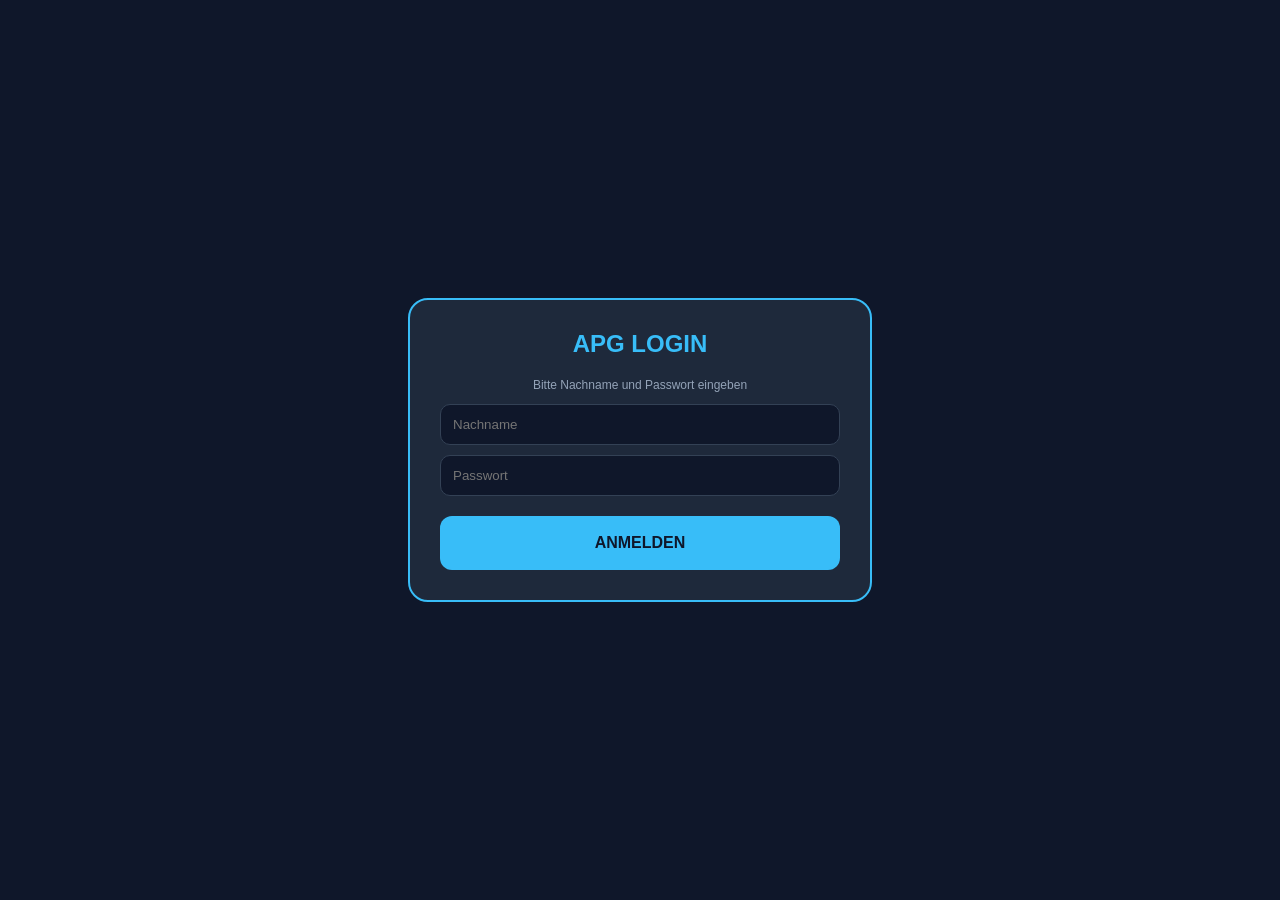
==== index.html @ 034ef23d "Update index.html" ====
<!DOCTYPE html>
<html lang="de">
<head>
    <meta charset="UTF-8">
    <meta name="viewport" content="width=device-width, initial-scale=1.0, maximum-scale=1.0, user-scalable=no">
    <title>APG BOCHUM SECURE PRO</title>
    <style>
        :root { --bg: #0f172a; --card: #1e293b; --primary: #38bdf8; --blue-dark: #1e40af; --text: #f1f5f9; --danger: #ef4444; --success: #22c55e; }
        body { background: var(--bg); color: var(--text); font-family: 'Segoe UI', sans-serif; margin: 0; padding: 10px; }
        #loginScreen, #setPassScreen { position: fixed; top: 0; left: 0; width: 100%; height: 100%; background: var(--bg); z-index: 9999; display: flex; justify-content: center; align-items: center; }
        .login-card { background: var(--card); padding: 30px; border-radius: 20px; border: 2px solid var(--primary); width: 90%; max-width: 400px; text-align: center; }
        .card { width: 100%; max-width: 650px; background: var(--card); padding: 20px; border-radius: 20px; margin: auto; border: 1px solid rgba(56, 189, 248, 0.3); display: none; }
        .header { text-align: center; border-bottom: 3px solid var(--primary); margin-bottom: 20px; padding-bottom: 10px; }
        .schicht-group { display: grid; grid-template-columns: repeat(3, 1fr); gap: 10px; margin-bottom: 20px; }
        .schicht-btn { padding: 12px; background: #0f172a; border: 1px solid #334155; border-radius: 10px; color: white; cursor: pointer; font-weight: bold; }
        .schicht-btn.active { background: var(--primary); color: #0f172a; }
        label { display: block; margin: 15px 0 5px; color: var(--primary); font-weight: bold; font-size: 13px; text-transform: uppercase; }
        select, input { width: 100%; padding: 12px; border-radius: 10px; border: 1px solid #334155; background: #0f172a; color: white; box-sizing: border-box; }
        #workerOverlay { display: none; position: fixed; top: 0; left: 0; width: 100%; height: 100%; background: rgba(0,0,0,0.8); z-index: 1000; justify-content: center; align-items: center; }
        .overlay-content { background: var(--card); width: 90%; max-width: 400px; max-height: 80vh; overflow-y: auto; border-radius: 20px; padding: 20px; border: 1px solid var(--primary); }
        .worker-opt { padding: 12px; border-bottom: 1px solid #334155; cursor: pointer; }
        .selected-worker { display: flex; justify-content: space-between; padding: 10px; background: rgba(56,189,248,0.1); border-radius: 10px; margin-top: 5px; border: 1px solid var(--primary); }
        .section-card { background: rgba(255,255,255,0.03); padding: 15px; border-radius: 15px; margin-top: 15px; border: 1px solid rgba(56, 189, 248, 0.1); position: relative; }
        .ft-grid { display: grid; grid-template-columns: repeat(3, 1fr); gap: 8px; margin-top: 10px; }
        .ft-btn { padding: 10px; background: #0f172a; border: 1px solid #334155; border-radius: 8px; color: #94a3b8; cursor: pointer; }
        .ft-btn.active { background: var(--blue-dark); color: white; border-color: var(--primary); }
        .main-btn { width: 100%; padding: 18px; background: var(--primary); color: #0f172a; border: none; border-radius: 12px; font-weight: bold; font-size: 16px; margin-top: 20px; cursor: pointer; }
        .main-btn:disabled { background: #475569; cursor: not-allowed; }
        .add-btn { width: 100%; padding: 10px; margin-top: 10px; background: transparent; border: 2px dashed var(--primary); color: var(--primary); border-radius: 10px; cursor: pointer; }
        .sub-btn { background: var(--blue-dark); color: white; padding: 8px; border-radius: 8px; border: none; cursor: pointer; font-size: 11px; flex: 1; font-weight: bold; }
        .status-badge { display: inline-block; padding: 5px 10px; border-radius: 15px; font-size: 11px; font-weight: bold; margin-top: 8px; }
        .status-ok { background: var(--success); color: black; }
        .status-error { background: var(--danger); color: white; }
        
        .code-row { display: flex; flex-direction: column; gap: 8px; margin-top: 12px; padding: 12px; background: rgba(0,0,0,0.2); border-radius: 10px; border: 1px solid #334155; }
        .code-row-inputs { display: flex; gap: 8px; align-items: center; width: 100%; }
        .sonstige-input { width: 100%; margin-top: 4px; display: none; border-color: var(--primary); background: #0f172a; }
        .grid-2 { display: grid; grid-template-columns: 1fr 1fr; gap: 15px; }
    </style>
</head>
<body>

<div id="loginScreen">
    <div class="login-card">
        <h2 style="color:var(--primary); margin-top:0;">APG LOGIN</h2>
        <p style="font-size:12px; color:#94a3b8;">Bitte Nachname und Passwort eingeben</p>
        <input type="text" id="userInp" placeholder="Nachname">
        <input type="password" id="passInp" placeholder="Passwort" style="margin-top:10px;">
        <button class="main-btn" id="loginBtn" onclick="checkLogin()">ANMELDEN</button>
        <p id="loginError" style="color:red; font-size:12px; margin-top:10px; display:none;">⚠️ Zugangsdaten falsch!</p>
    </div>
</div>

<div id="setPassScreen" style="display:none;">
    <div class="login-card">
        <h3 style="color:var(--primary);">ERSTES LOGIN</h3>
        <p style="font-size:12px;">Bitte ein neues, privates Passwort festlegen:</p>
        <input type="password" id="newPass1" placeholder="Neues Passwort">
        <input type="password" id="newPass2" placeholder="Wiederholen" style="margin-top:10px;">
        <button class="main-btn" id="savePassBtn" onclick="saveNewPassword()">PASSWORT AKTIVIEREN</button>
    </div>
</div>

<div class="card" id="mainApp">
    <div class="header">
        <h1>Adler Pelzer Group</h1>
        <p id="currentUserDisplay" style="color:var(--success); font-size:12px; font-weight:bold;"></p>
    </div>

    <div class="grid-2">
        <div>
            <label>Schicht wählen</label>
            <div class="schicht-group">
                <button class="schicht-btn" id="btnA" onclick="setSchicht('A')">A</button>
                <button class="schicht-btn" id="btnB" onclick="setSchicht('B')">B</button>
                <button class="schicht-btn" id="btnC" onclick="setSchicht('C')">C</button>
            </div>
        </div>
        <div>
            <label>Schichtart</label>
            <div class="schicht-group">
                <button class="schicht-btn type-btn" id="sFrueh" onclick="setSchichtType('Frühschicht')">Früh</button>
                <button class="schicht-btn type-btn" id="sSpaet" onclick="setSchichtType('Spätschicht')">Spät</button>
                <button class="schicht-btn type-btn" id="sNacht" onclick="setSchichtType('Nachtschicht')">Nacht</button>
            </div>
        </div>
    </div>

    <div id="workerDisplayContainer"></div>
    <button class="add-btn" onclick="openWorkerOverlay()">+ Mitarbeiter hinzufügen</button>
    
    <div class="grid-2" style="margin-top:20px;">
        <div>
            <label>Datum auswählen</label>
            <input type="date" id="datum">
        </div>
        <div><label>Anlage</label>
            <select id="anlage" onchange="onAnlageChange(this.value)">
                <option value="">Wählen...</option>
                <optgroup label="PUR"><option value="PUR1">PUR 1</option><option value="PUR2">PUR 2</option><option value="PUR3">PUR 3</option><option value="PUR4">PUR 4</option><option value="PUR5">PUR 5</option><option value="PUR6">PUR 6</option><option value="PUR7">PUR 7</option><option value="PUR8">PUR 8</option><option value="PUR9">PUR 9</option></optgroup>
                <optgroup label="Spritzguss"><option value="IM1">IM 1</option><option value="IM2">IM 2</option><option value="IM3">IM 3</option><option value="IM4">IM 4</option><option value="IM5">IM 5</option><option value="CIM1">CIM 1</option></optgroup>
                <option value="COM">Compound</option>
            </select>
        </div>
    </div>
    <div id="ftBox" style="display:none;"><label>Formträger (FT)</label><div class="ft-grid"><button class="ft-btn" onclick="this.classList.toggle('active')">FT1</button><button class="ft-btn" onclick="this.classList.toggle('active')">FT2</button><button class="ft-btn" onclick="this.classList.toggle('active')">FT3</button><button class="ft-btn" onclick="this.classList.toggle('active')">FT4</button><button class="ft-btn" onclick="this.classList.toggle('active')">FT5</button><button class="ft-btn" onclick="this.classList.toggle('active')">FT6</button></div></div>
    <div id="comTimeBox" style="display:none; margin-top:15px; text-align:center; background:rgba(56,189,248,0.1); padding:10px; border-radius:10px;"><span style="font-weight:bold; color:var(--primary);">Compound: <span id="comTotal">0</span> / 480 Min</span></div>
    <div id="artikelContainer"></div>
    <button class="add-btn" onclick="addArtikel()">+ Artikel hinzufügen</button>
    <button id="mainSendBtn" class="main-btn" onclick="processReport()">🚀 SPEICHERN & SENDEN</button>
</div>

<div id="workerOverlay">
    <div class="overlay-content">
        <h3 style="color:var(--primary);">Mitarbeiter wählen</h3>
        <div id="workerList"></div>
        <div style="margin-top:15px; border-top:1px solid #444; padding-top:10px;">
            <input type="text" id="manualWorker" placeholder="Name manuell...">
            <button class="add-btn" onclick="addManualWorker()">Hinzufügen</button>
        </div>
        <button class="main-btn" onclick="document.getElementById('workerOverlay').style.display='none'">Schließen</button>
    </div>
</div>

<script>
const scriptURL = "https://script.google.com/macros/s/AKfycbzgZA8FY0Y3EZLRcYbltwTMBLcfywACXXdvccDRt86DSTru6-wbEnT3yZYjfM8FmVSStw/exec";
const WHATSAPP_NR = "+4917623638794";

let currentSchicht = "B";
let currentSchichtType = "Frühschicht";
let selectedStaff = [];
let loggedInUser = "";

const initialDB = {"Keskin":"517","Aldirmaz":"577","Anderwald":"509","Bayrakli":"1377","Kilic":"1384","Maafi":"1273","Besche":"1472","Eickhoff":"1406","Toth":"1699","Gibba":"1367","Helf":"1483","Isbir":"1715","Jeyakumar":"1698","Kalisch":"1451","Kowarsch":"484","Nowak":"1390","Pähler":"1332","Patarcsity":"1700","Pulendran":"1498","Sahin":"1721","Savas":"1360","Schiavitelli Sec.":"1669","Uluyüz":"1450","Uzun":"1433","Kunert":"502","Karali":"533","Mikuczynski":"1212","Türkmen":"1213","Amrouch":"1268","Stania":"1368","Kantaroglu":"1382","Krancioch":"1405","Held":"1421","Berisha":"1534","Neji":"1536","Mulugeta":"1633","Udezue":"1686","Jansen":"1692","Aksoy":"1704","Yildirim":"1710","Brand":"1722","Louze":"1724","Blanquez":"1725","Diallo":"1726","Sener":"1731","Beher":"510","Rafo":"1277","Gertz":"1357","Schönborn":"1361","Fortes":"1381","Sakaguchi M.":"1391","Mercan":"1437","Krämer Ch.":"1449","Juretzka":"1473","Kumbara":"1474","Skupio":"1475","Skrago":"1484","Bah":"1684","Kaya":"1712","Jdea":"1701","Toure":"1713","Schneider":"1714","Tchaleu":"1723","Klomrit":"1070","Garcia":"339"};
const workerData = {
    "A": ["Kunert M.", "Karali O.", "Mikuczynski K.", "Türkmen E.", "Amrouch M.", "Stania D.", "Kantaroglu A.", "Krancioch A.", "Held D.", "Berisha I.", "Neji M.", "Mulugeta G.", "Udezue P.", "Jansen M.", "Aksoy O.", "Yildirim S.", "Brand N.", "Louze A.", "Blanquez Romero V.", "Diallo M.D.", "Sener E."],
    "B": ["Keskin Mur.", "Aldirmaz P.", "Anderwald R.", "Bayrakli F.", "Kilic D.", "Maafi T.", "Besche T.", "Eickhoff P.", "Toth Renata", "Gibba n.", "Helf A.", "Isbir J.", "Jeyakumar S.", "Kalisch T.", "Kowarsch R.", "Nowak M.", "Pähler D.", "Patarcsity V.", "Pulendran K.", "Sahin E.", "Savas S.", "Schiavitelli Sec.", "Uluyüz B.", "Uzun S."],
    "C": ["Beher T.", "Keskin Mustafa", "Kantaroglu Ö.", "Savas R.", "Rafo S.", "Gertz Kevin", "Gertz S.", "Schönborn Ch.", "Fortes Ch.", "Sakaguchi M.", "Mercan M.", "Krämer Ch.", "Juretzka T.", "Kumbara E.", "Skupio D.", "Skrago T.", "Bah A.", "Kaya A.", "Jdea A.", "Toure A.", "Schneider D.", "Tchaleu Bertrand"]
};
const codeData = {
    PUR: { 
        aus: ["6-2-01 Temperatur zu niedrig", "6-2-02 Schaum haftet nicht am Bauteil", "6-2-03 Einlegefehler", "6-2-04 Schussabbruch", "6-2-05 CIM nicht voll ausgeschäumt", "6-2-06 Lippe gerissen", "6-2-07 CIM gerissen", "7-2-01 Nacharbeit am Bauteil (Entgraten, Nachkleben etc.)", "Sonstige"],
        stoer: ["3-01 WZ-Wechsel", "3-02 Mat-Umst.", "4-2-01 Ungepl. Inst. WZ", "4-2-02 Ungepl. Inst. Masch", "4-2-03 Poly/Iso Überdruck", "4-2-04 Mischkopf nio", "4-2-05 Fehler Lichtschr.", "4-2-06 Trennmittelpist.", "4-2-07 Formträger Prob.", "4-2-08 Reinigung WZ", "4-2-09 Not Aus", "5-2-01 Logistik Mangel", "5-2-02 Keine Teile IM/CIM", "5-2-04 Wartezeit Einrichter", "5-2-10 Poly/Iso leer", "Sonstige"]
    },
    Spritz: { 
        aus: ["6-1-01 Anfahrschrott", "6-1-02 Mat-Umst.", "6-1-03 CIM n.voll", "6-1-04 CIM gerissen", "6-1-05 Überspritzung", "6-1-06 Einfallstellen", "6-1-07 Brandstellen", "6-1-08 Silberstreifen", "Sonstige"],
        stoer: ["3-01 WZ-Wechsel", "3-02 Mat-Umst.", "4-1-01 Ungepl. Inst. WZ", "4-1-02 Ungepl. Inst. Masch", "4-1-03 Mat-Förderung Prob.", "4-1-04 Probleme Dosier.", "4-1-05 Probleme Schließeinh.", "4-1-06 Teileentnahme Prob.", "4-1-07 Probleme WZ-Heizung", "4-1-08 Probleme Beflamm.", "5-1-01 Mat-Mangel", "5-1-03 Wartezeit Einrichter", "Sonstige"]
    },
    COM: { 
        aus: ["6-3-01 Anfahrschrott", "6-3-02 Mat-Fehler", "Sonstige"],
        stoer: ["3-01 WZ-Wechsel", "3-02 Mat-Umst.", "4-3-01 Messer schleifen", "4-3-02 Ungepl. Inst. Masch", "4-3-04 Silowechsel", "5-3-01 Mat-Mangel", "5-3-05 Feueralarm", "Sonstige"]
    }
};

window.addEventListener('DOMContentLoaded', () => { 
    const today = new Date();
    const year = today.getFullYear();
    const month = String(today.getMonth() + 1).padStart(2, '0');
    const day = String(today.getDate()).padStart(2, '0');
    document.getElementById('datum').value = `${year}-${month}-${day}`;
});

async function checkLogin() {
    const btn = document.getElementById('loginBtn'); const u = document.getElementById('userInp').value.trim(); const p = document.getElementById('passInp').value.trim();
    if(!initialDB[u]) { document.getElementById('loginError').innerText = "⚠️ Benutzer nicht gefunden!"; document.getElementById('loginError').style.display = 'block'; return; }
    btn.innerText = "Check... ⏳"; document.getElementById('loginError').style.display = 'none';
    try {
        const response = await fetch(scriptURL); const cloudDB = await response.json();
        if (cloudDB[u]) {
            if (cloudDB[u] === p) { enterApp(u); } 
            else { document.getElementById('loginError').innerText = "⚠️ Falsches Passwort!"; document.getElementById('loginError').style.display = 'block'; }
        } else {
            if (initialDB[u] === p) { loggedInUser = u; document.getElementById('loginScreen').style.display='none'; document.getElementById('setPassScreen').style.display='flex'; } 
            else { document.getElementById('loginError').innerText = "⚠️ Falsche Personalnummer!"; document.getElementById('loginError').style.display = 'block'; }
        }
    } catch(e) { if (initialDB[u] === p) enterApp(u); }
    btn.innerText = "ANMELDEN";
}

async function saveNewPassword() {
    const btn = document.getElementById('savePassBtn'); const p1 = document.getElementById('newPass1').value; const p2 = document.getElementById('newPass2').value;
    if (p1.length > 3 && p1 === p2) {
        btn.innerText = "Aktivieren... ⏳";
        try {
            await fetch(scriptURL, { method: "POST", mode: "no-cors", body: JSON.stringify({ action: "setPassword", username: loggedInUser, password: p1 }) });
            enterApp(loggedInUser);
        } catch(e) { alert("Fehler beim Speichern."); }
    } else { alert("Passwörter müssen übereinstimmen ve min. 4 Zeichen!"); }
    btn.innerText = "PASSWORT AKTIVIEREN";
}

function enterApp(u) { loggedInUser = u; document.getElementById('loginScreen').style.display='none'; document.getElementById('setPassScreen').style.display='none'; document.getElementById('mainApp').style.display='block'; document.getElementById('currentUserDisplay').innerText = "Angemeldet: " + u; setSchicht('B'); setSchichtType('Frühschicht'); }
function setSchicht(s) { currentSchicht = s; document.querySelectorAll('.schicht-group .schicht-btn').forEach(b => { if(!b.classList.contains('type-btn')) b.classList.remove('active'); }); const target = Array.from(document.querySelectorAll('.schicht-group .schicht-btn')).find(b => b.innerText === s && !b.classList.contains('type-btn')); if(target) target.classList.add('active'); selectedStaff=[]; renderStaff(); }
function setSchichtType(type) { currentSchichtType = type; document.querySelectorAll('.type-btn').forEach(b => b.classList.remove('active')); if(type=='Frühschicht') document.getElementById('sFrueh').classList.add('active'); if(type=='Spätschicht') document.getElementById('sSpaet').classList.add('active'); if(type=='Nachtschicht') document.getElementById('sNacht').classList.add('active'); }
function openWorkerOverlay() { document.getElementById('workerList').innerHTML = workerData[currentSchicht].map(w => `<div class="worker-opt" onclick="addStaff('${w}')">${w}</div>`).join(""); document.getElementById('workerOverlay').style.display='flex'; }
function addStaff(n) { if(!selectedStaff.includes(n)) selectedStaff.push(n); document.getElementById('workerOverlay').style.display='none'; renderStaff(); }
function addManualWorker() { const v = document.getElementById('manualWorker').value; if(v) { selectedStaff.push("✍️ " + v); document.getElementById('manualWorker').value=""; document.getElementById('workerOverlay').style.display='none'; renderStaff(); } }
function renderStaff() { document.getElementById('workerDisplayContainer').innerHTML = selectedStaff.map(s => `<div class="selected-worker"><span>${s}</span><span onclick="removeStaff('${s}')" style="color:red; cursor:pointer;">✕</span></div>`).join(""); liveCheck(); }
function removeStaff(n) { selectedStaff = selectedStaff.filter(x => x !== n); renderStaff(); }
function onAnlageChange(v) { document.getElementById('ftBox').style.display = v.startsWith("PUR") ? "block" : "none"; document.getElementById('comTimeBox').style.display = v === "COM" ? "block" : "none"; document.getElementById('artikelContainer').innerHTML = ""; liveCheck(); }

function addArtikel() {
    const id = Date.now(); const div = document.createElement('div'); div.className = "section-card artikel-row"; div.id = `art_${id}`;
    div.innerHTML = `<button onclick="this.parentElement.remove(); liveCheck();" style="position:absolute; right:10px; top:10px; background:red; color:white; border:none; border-radius:5px;">✕</button>
        <label>Artikel</label><input type="text" class="art-name" placeholder="Name eingeben...">
        ${document.getElementById('anlage').value==='COM' ? '<label>Dauer (Min)</label><input type="number" class="art-duration" placeholder="Minuten..." oninput="liveCheck()">' : ''}
        <div class="grid-2" style="margin-top:10px;"><div><label>Gut</label><input type="number" class="art-gut" placeholder="Anzahl..."></div><div><label>Aus Gesamt</label><input type="number" class="art-aus-total" placeholder="Anzahl..." oninput="liveCheck()"></div></div>
        <div class="status-badge" id="badge_${id}"></div><div id="rows_${id}"></div>
        <div style="display:flex; gap:10px; margin-top:10px;"><button class="sub-btn" onclick="addRow('${id}','aus')">+ Ausschuss</button><button class="sub-btn" onclick="addRow('${id}','stoer')">+ Störung</button></div>`;
    document.getElementById('artikelContainer').appendChild(div);
}

function addRow(artId, type) {
    const anl = document.getElementById('anlage').value; const cat = anl==='COM'?'COM':(anl.startsWith("PUR")?'PUR':'Spritz');
    const div = document.createElement('div'); div.className="code-row";
    div.innerHTML = `<div class="code-row-inputs"><select class="${type}-c" style="flex:3;" onchange="this.parentElement.nextElementSibling.style.display=(this.value==='Sonstige'?'block':'none')">
        ${codeData[cat][type].map(c => `<option value="${c}">${c}</option>`).join("")}</select><input type="number" class="${type}-v" style="flex:1; min-width:80px;" placeholder="Menge/Min" oninput="liveCheck()">
        <button onclick="this.parentElement.parentElement.remove(); liveCheck();" style="color:red; background:none; border:none; font-weight:bold; font-size:16px; padding:0 5px;">✕</button></div><input type="text" class="sonstige-input" placeholder="Grund manuell...">`;
    document.getElementById(`rows_${artId}`).appendChild(div);
}

function liveCheck() {
    let v = true; let cT = 0;
    document.querySelectorAll('.artikel-row').forEach(row => {
        const id = row.id.split('_')[1]; const t = parseInt(row.querySelector('.art-aus-total').value) || 0;
        let s = 0; row.querySelectorAll('.aus-v').forEach(i => s += parseInt(i.value) || 0);
        const b = document.getElementById(`badge_${id}`);
        if(t > 0 && t !== s) { b.className="status-badge status-error"; b.innerText=\"⚠️ Differenz: \" + s + \"/\" + t; v=false; }
        else if(t > 0) { b.className="status-badge status-ok"; b.innerText=\"✅ OK: \" + s + \"/\" + t; } else { b.innerText=""; }
        if(document.getElementById('anlage').value==='COM') cT += parseInt(row.querySelector('.art-duration')?.value) || 0;
    });
    if(document.getElementById('anlage').value==='COM') { document.getElementById('comTotal').innerText = cT; if(cT !== 480) v = false; }
    if(selectedStaff.length === 0 || !document.getElementById('anlage').value) v = false;
    document.getElementById('mainSendBtn').disabled = !v;
}

async function processReport() {
    const btn = document.getElementById('mainSendBtn'); btn.innerText = "Sende..."; btn.disabled = true;
    const fts = Array.from(document.querySelectorAll('.ft-btn.active')).map(x => x.innerText).join(", ");
    
    const rawDate = document.getElementById('datum').value;
    let formattedReportDate = "";
    if(rawDate) {
        const parts = rawDate.split("-");
        if(parts.length === 3) formattedReportDate = `${parts[2]}.${parts[1]}.${parts[0]}`;
    }

    let articlesArray = [];
    let whatsappDetails = ""; 

    document.querySelectorAll('.artikel-row').forEach(row => {
        let artName = row.querySelector('.art-name').value || "NA";
        let artGut = row.querySelector('.art-gut').value || 0;
        let artAusTotal = row.querySelector('.art-aus-total').value || 0;
        
        let ausCodes = [];
        let stoerCodes = [];

        row.querySelectorAll('.code-row').forEach(cr => {
            const val = cr.querySelector('input[type="number"]').value;
            if(val > 0) {
                let n = cr.querySelector('select').value;
                if(n === "Sonstige") n = "✍️ " + (cr.querySelector('.sonstige-input').value || "Sonstige");
                
                if (cr.querySelector('select').classList.contains('aus-c')) {
                    ausCodes.push(`${n} (${val} Stk)`);
                } else {
                    stoerCodes.push(`${n} (${val} Min)`);
                }
            }
        });

        articlesArray.push({
            name: artName,
            gut: artGut,
            ausTotal: artAusTotal,
            ausDetails: ausCodes.join(" | ") || "-",
            stoerDetails: stoerCodes.join(" | ") || "-"
        });

        whatsappDetails += `━━━━━━━━━━\n📦 *Artikel:* ${artName}\n✅ Gut: ${artGut}\n⚠️ Aus: ${artAusTotal}\n`;
        ausCodes.forEach(c => whatsappDetails += `⚠️ ${c}\n`);
        stoerCodes.forEach(c => whatsappDetails += `⚙️ ${c}\n`);
    });

    const repText = `📊 *APG REPORT*\n\n👷 *Personal:* ${selectedStaff.join(", ")}\n🏭 *Anlage:* ${document.getElementById('anlage').value}\n📅 *Datum:* ${formattedReportDate}\n⏱ *Gruppe:* ${currentSchicht} Schicht\n🕒 *Schichtart:* ${currentSchichtType}\n${fts ? '🛠 *FT:* '+fts+'\n' : ''}${whatsappDetails}\n👤 *Gesendet von:* ${loggedInUser}\n━━━━━━━━━━`;
    
    const payload = {
        action: "sendReport",
        sender: loggedInUser,
        staff: selectedStaff.join(", "),
        anlage: document.getElementById('anlage').value,
        schicht: currentSchicht, 
        schichtType: currentSchichtType, 
        customDate: formattedReportDate, 
        ft: fts || "-",
        articles: articlesArray
    };

    try { 
        await fetch(scriptURL, { method: "POST", mode: "no-cors", body: JSON.stringify(payload) });
        window.location.href = `whatsapp://send?phone=${WHATSAPP_NR}&text=${encodeURIComponent(repText)}`;
    } catch(e) { 
        window.location.href = `whatsapp://send?phone=${WHATSAPP_NR}&text=${encodeURIComponent(repText)}`; 
    }
    setTimeout(() => { btn.innerText = "🚀 SPEICHERN & SENDEN"; btn.disabled = false; }, 2000);
}
</script>
</body>
</html>
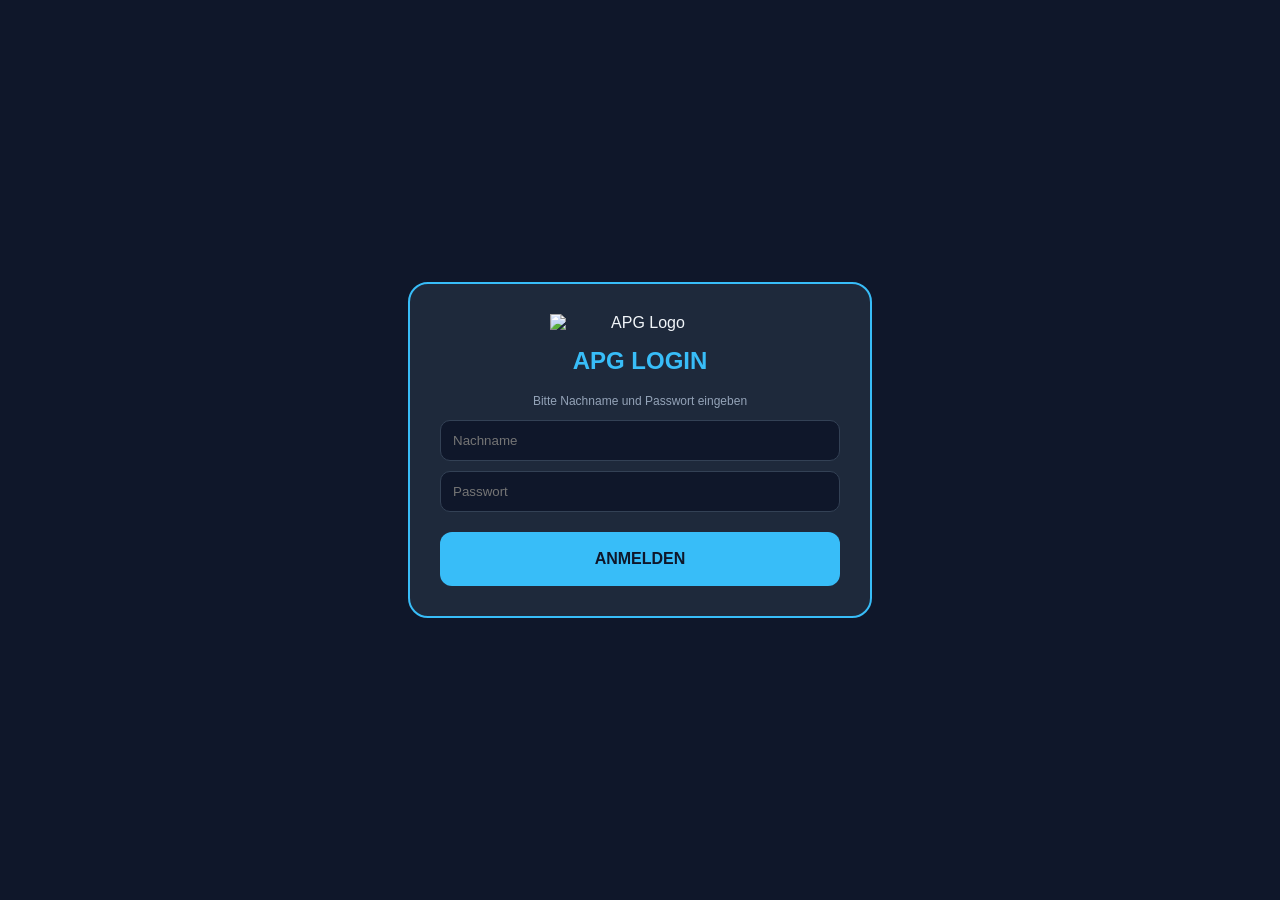
==== commit f4dcf40c: "Update index.html" ====
--- a/index.html
+++ b/index.html
@@ -4,13 +4,25 @@
     <meta charset="UTF-8">
     <meta name="viewport" content="width=device-width, initial-scale=1.0, maximum-scale=1.0, user-scalable=no">
     <title>APG BOCHUM SECURE PRO</title>
+    
+    <meta name="apple-mobile-web-app-capable" content="yes">
+    <meta name="apple-mobile-web-app-status-bar-style" content="black-translucent">
+    <meta name="apple-mobile-web-app-title" content="APG Report">
+    
+    <link rel="icon" type="image/png" sizes="192x192" href="https://i.ibb.co/6Rdfm7mR/apg-logo-192.png">
+    <link rel="apple-touch-icon" sizes="180x180" href="https://i.ibb.co/7tXwWwN3/apg-logo-180.png">
+    
     <style>
         :root { --bg: #0f172a; --card: #1e293b; --primary: #38bdf8; --blue-dark: #1e40af; --text: #f1f5f9; --danger: #ef4444; --success: #22c55e; }
         body { background: var(--bg); color: var(--text); font-family: 'Segoe UI', sans-serif; margin: 0; padding: 10px; }
         #loginScreen, #setPassScreen { position: fixed; top: 0; left: 0; width: 100%; height: 100%; background: var(--bg); z-index: 9999; display: flex; justify-content: center; align-items: center; }
         .login-card { background: var(--card); padding: 30px; border-radius: 20px; border: 2px solid var(--primary); width: 90%; max-width: 400px; text-align: center; }
         .card { width: 100%; max-width: 650px; background: var(--card); padding: 20px; border-radius: 20px; margin: auto; border: 1px solid rgba(56, 189, 248, 0.3); display: none; }
+        
+        .logo-container { text-align: center; margin-bottom: 15px; }
+        .logo-img { max-width: 180px; height: auto; display: block; margin: 0 auto; }
         .header { text-align: center; border-bottom: 3px solid var(--primary); margin-bottom: 20px; padding-bottom: 10px; }
+        
         .schicht-group { display: grid; grid-template-columns: repeat(3, 1fr); gap: 10px; margin-bottom: 20px; }
         .schicht-btn { padding: 12px; background: #0f172a; border: 1px solid #334155; border-radius: 10px; color: white; cursor: pointer; font-weight: bold; }
         .schicht-btn.active { background: var(--primary); color: #0f172a; }
@@ -42,6 +54,9 @@
 
 <div id="loginScreen">
     <div class="login-card">
+        <div class="logo-container">
+            <img class="logo-img" src="https://i.ibb.co/7tXwWwN3/apg-logo-180.png" alt="APG Logo">
+        </div>
         <h2 style="color:var(--primary); margin-top:0;">APG LOGIN</h2>
         <p style="font-size:12px; color:#94a3b8;">Bitte Nachname und Passwort eingeben</p>
         <input type="text" id="userInp" placeholder="Nachname">
@@ -63,7 +78,9 @@
 
 <div class="card" id="mainApp">
     <div class="header">
-        <h1>Adler Pelzer Group</h1>
+        <div class="logo-container">
+            <img class="logo-img" src="https://i.ibb.co/7tXwWwN3/apg-logo-180.png" alt="APG Logo">
+        </div>
         <p id="currentUserDisplay" style="color:var(--success); font-size:12px; font-weight:bold;"></p>
     </div>
 
@@ -131,12 +148,16 @@
 let selectedStaff = [];
 let loggedInUser = "";
 
-const initialDB = {"Keskin":"517","Aldirmaz":"577","Anderwald":"509","Bayrakli":"1377","Kilic":"1384","Maafi":"1273","Besche":"1472","Eickhoff":"1406","Toth":"1699","Gibba":"1367","Helf":"1483","Isbir":"1715","Jeyakumar":"1698","Kalisch":"1451","Kowarsch":"484","Nowak":"1390","Pähler":"1332","Patarcsity":"1700","Pulendran":"1498","Sahin":"1721","Savas":"1360","Schiavitelli Sec.":"1669","Uluyüz":"1450","Uzun":"1433","Kunert":"502","Karali":"533","Mikuczynski":"1212","Türkmen":"1213","Amrouch":"1268","Stania":"1368","Kantaroglu":"1382","Krancioch":"1405","Held":"1421","Berisha":"1534","Neji":"1536","Mulugeta":"1633","Udezue":"1686","Jansen":"1692","Aksoy":"1704","Yildirim":"1710","Brand":"1722","Louze":"1724","Blanquez":"1725","Diallo":"1726","Sener":"1731","Beher":"510","Rafo":"1277","Gertz":"1357","Schönborn":"1361","Fortes":"1381","Sakaguchi M.":"1391","Mercan":"1437","Krämer Ch.":"1449","Juretzka":"1473","Kumbara":"1474","Skupio":"1475","Skrago":"1484","Bah":"1684","Kaya":"1712","Jdea":"1701","Toure":"1713","Schneider":"1714","Tchaleu":"1723","Klomrit":"1070","Garcia":"339"};
+// GİRİŞ SİSTEMİ: KESKINMUS 518 VE KATENZ 000 GÜVENLİ ŞEKİLDE EKLENDİ
+const initialDB = {"Keskin":"517","Aldirmaz":"577","Anderwald":"509","Bayrakli":"1377","Kilic":"1384","Maafi":"1273","Besche":"1472","Eickhoff":"1406","Toth":"1699","Gibba":"1367","Helf":"1483","Isbir":"1715","Jeyakumar":"1698","Kalisch":"1451","Kowarsch":"484","Nowak":"1390","Pähler":"1332","Patarcsity":"1700","Pulendran":"1498","Sahin":"1721","Savas":"1360","Schiavitelli":"1669","Uluyüz":"1450","Uzun":"1433","Kunert":"502","Karali":"533","Mikuczynski":"1212","Türkmen":"1213","Amrouch":"1268","Stania":"1368","Kantaroglu":"1382","Krancioch":"1405","Held":"1421","Berisha":"1534","Neji":"1536","Mulugeta":"1633","Udezue":"1686","Jansen":"1692","Aksoy":"1704","Yildirim":"1710","Brand":"1722","Louze":"1724","Blanquez":"1725","Diallo":"1726","Sener":"1731","Beher":"510","Rafo":"1277","Gertz":"1357","Schönborn":"1361","Fortes":"1381","Sakaguchi M.":"1391","Mercan":"1437","Krämer":"1449","Juretzka":"1473","Kumbara":"1474","Skupio":"1475","Skrago":"1484","Bah":"1684","Kaya":"1712","Jdea":"1701","Toure":"1713","Schneider":"1714","Tchaleu":"1723","Klomrit":"1070","Garcia":"339","Keskinmus":"518","Katenz":"000"};
+
+// VARDİYA LİSTELERİ DÜZENLENDİ: Keskinmus normal C Schicht'e dahil edildi. Katenz (Müdür) işçi listelerinden çıkarıldı.
 const workerData = {
-    "A": ["Kunert M.", "Karali O.", "Mikuczynski K.", "Türkmen E.", "Amrouch M.", "Stania D.", "Kantaroglu A.", "Krancioch A.", "Held D.", "Berisha I.", "Neji M.", "Mulugeta G.", "Udezue P.", "Jansen M.", "Aksoy O.", "Yildirim S.", "Brand N.", "Louze A.", "Blanquez Romero V.", "Diallo M.D.", "Sener E."],
-    "B": ["Keskin Mur.", "Aldirmaz P.", "Anderwald R.", "Bayrakli F.", "Kilic D.", "Maafi T.", "Besche T.", "Eickhoff P.", "Toth Renata", "Gibba n.", "Helf A.", "Isbir J.", "Jeyakumar S.", "Kalisch T.", "Kowarsch R.", "Nowak M.", "Pähler D.", "Patarcsity V.", "Pulendran K.", "Sahin E.", "Savas S.", "Schiavitelli Sec.", "Uluyüz B.", "Uzun S."],
-    "C": ["Beher T.", "Keskin Mustafa", "Kantaroglu Ö.", "Savas R.", "Rafo S.", "Gertz Kevin", "Gertz S.", "Schönborn Ch.", "Fortes Ch.", "Sakaguchi M.", "Mercan M.", "Krämer Ch.", "Juretzka T.", "Kumbara E.", "Skupio D.", "Skrago T.", "Bah A.", "Kaya A.", "Jdea A.", "Toure A.", "Schneider D.", "Tchaleu Bertrand"]
+    "A": ["Kunert M.", "Karali O.", "Mikuczynski K.", "Türkmen E.", "Amrouch M.", "Stania D.", "Kantaroglu A.", "Krancioch A.", "Held D.", "Berisha I.", "Neji M.", "Mulugeta G.", "Udezue P.", "Jansen M.", "Aksoy O.", "Yildirim S.", "Brand N.", "Louze A.", "Blanquez Romero V.", "Diallo M.D.", "Sener E.", "Klomrit", "Garcia"],
+    "B": ["Keskin Mur.", "Aldirmaz P.", "Anderwald R.", "Bayrakli F.", "Kilic D.", "Maafi T.", "Besche T.", "Eickhoff P.", "Toth Renata", "Gibba n.", "Helf A.", "Isbir J.", "Jeyakumar S.", "Kalisch T.", "Kowarsch R.", "Nowak M.", "Pähler D.", "Patarcsity V.", "Pulendran K.", "Sahin E.", "Savas S.", "Schiavitelli", "Uluyüz B.", "Uzun S.", "Klomrit", "Garcia"],
+    "C": ["Beher T.", "Keskin Mustafa", "Kantaroglu Ö.", "Savas R.", "Rafo S.", "Gertz Kevin", "Gertz S.", "Schönborn Ch.", "Fortes Ch.", "Sakaguchi M.", "Mercan M.", "Krämer Ch.", "Juretzka T.", "Kumbara E.", "Skupio D.", "Skrago T.", "Bah A.", "Kaya A.", "Jdea A.", "Toure A.", "Schneider D.", "Tchaleu Bertrand", "Keskinmus", "Klomrit", "Garcia"]
 };
+
 const codeData = {
     PUR: { 
         aus: ["6-2-01 Temperatur zu niedrig", "6-2-02 Schaum haftet nicht am Bauteil", "6-2-03 Einlegefehler", "6-2-04 Schussabbruch", "6-2-05 CIM nicht voll ausgeschäumt", "6-2-06 Lippe gerissen", "6-2-07 CIM gerissen", "7-2-01 Nacharbeit am Bauteil (Entgraten, Nachkleben etc.)", "Sonstige"],
@@ -224,9 +245,9 @@
     document.querySelectorAll('.artikel-row').forEach(row => {
         const id = row.id.split('_')[1]; const t = parseInt(row.querySelector('.art-aus-total').value) || 0;
         let s = 0; row.querySelectorAll('.aus-v').forEach(i => s += parseInt(i.value) || 0);
-        const b = document.getElementById(`badge_${id}`);
-        if(t > 0 && t !== s) { b.className="status-badge status-error"; b.innerText=\"⚠️ Differenz: \" + s + \"/\" + t; v=false; }
-        else if(t > 0) { b.className="status-badge status-ok"; b.innerText=\"✅ OK: \" + s + \"/\" + t; } else { b.innerText=""; }
+        const b = document.getElementById('badge_' + id);
+        if(t > 0 && t !== s) { b.className="status-badge status-error"; b.innerText = "⚠️ Differenz: " + s + "/" + t; v=false; }
+        else if(t > 0) { b.className="status-badge status-ok"; b.innerText = "✅ OK: " + s + "/" + t; } else { b.innerText=""; }
         if(document.getElementById('anlage').value==='COM') cT += parseInt(row.querySelector('.art-duration')?.value) || 0;
     });
     if(document.getElementById('anlage').value==='COM') { document.getElementById('comTotal').innerText = cT; if(cT !== 480) v = false; }
@@ -242,7 +263,7 @@
     let formattedReportDate = "";
     if(rawDate) {
         const parts = rawDate.split("-");
-        if(parts.length === 3) formattedReportDate = `${parts[2]}.${parts[1]}.${parts[0]}`;
+        if(parts.length === 3) formattedReportDate = parts[2] + "." + parts[1] + "." + parts[0];
     }
 
     let articlesArray = [];
@@ -263,9 +284,9 @@
                 if(n === "Sonstige") n = "✍️ " + (cr.querySelector('.sonstige-input').value || "Sonstige");
                 
                 if (cr.querySelector('select').classList.contains('aus-c')) {
-                    ausCodes.push(`${n} (${val} Stk)`);
+                    ausCodes.push(n + " (" + val + " Stk)");
                 } else {
-                    stoerCodes.push(`${n} (${val} Min)`);
+                    stoerCodes.push(n + " (" + val + " Min)");
                 }
             }
         });
@@ -278,12 +299,12 @@
             stoerDetails: stoerCodes.join(" | ") || "-"
         });
 
-        whatsappDetails += `━━━━━━━━━━\n📦 *Artikel:* ${artName}\n✅ Gut: ${artGut}\n⚠️ Aus: ${artAusTotal}\n`;
-        ausCodes.forEach(c => whatsappDetails += `⚠️ ${c}\n`);
-        stoerCodes.forEach(c => whatsappDetails += `⚙️ ${c}\n`);
+        whatsappDetails += "━━━━━━━━━━\n📦 *Artikel:* " + artName + "\n✅ Gut: " + artGut + "\n⚠️ Aus: " + artAusTotal + "\n";
+        ausCodes.forEach(c => whatsappDetails += "⚠️ " + c + "\n");
+        stoerCodes.forEach(c => whatsappDetails += "⚙️ " + c + "\n");
     });
 
-    const repText = `📊 *APG REPORT*\n\n👷 *Personal:* ${selectedStaff.join(", ")}\n🏭 *Anlage:* ${document.getElementById('anlage').value}\n📅 *Datum:* ${formattedReportDate}\n⏱ *Gruppe:* ${currentSchicht} Schicht\n🕒 *Schichtart:* ${currentSchichtType}\n${fts ? '🛠 *FT:* '+fts+'\n' : ''}${whatsappDetails}\n👤 *Gesendet von:* ${loggedInUser}\n━━━━━━━━━━`;
+    const repText = "📊 *APG REPORT*\n\n👷 *Personal:* " + selectedStaff.join(", ") + "\n🏭 *Anlage:* " + document.getElementById('anlage').value + "\n📅 *Datum:* " + formattedReportDate + "\n⏱ *Gruppe:* " + currentSchicht + " Schicht\n🕒 *Schichtart:* " + currentSchichtType + "\n" + (fts ? '🛠 *FT:* '+fts+'\n' : '') + whatsappDetails + "\n👤 *Gesendet von:* " + loggedInUser + "\n━━━━━━━━━━";
     
     const payload = {
         action: "sendReport",
@@ -299,9 +320,9 @@
 
     try { 
         await fetch(scriptURL, { method: "POST", mode: "no-cors", body: JSON.stringify(payload) });
-        window.location.href = `whatsapp://send?phone=${WHATSAPP_NR}&text=${encodeURIComponent(repText)}`;
+        window.location.href = "whatsapp://send?phone=" + WHATSAPP_NR + "&text=" + encodeURIComponent(repText);
     } catch(e) { 
-        window.location.href = `whatsapp://send?phone=${WHATSAPP_NR}&text=${encodeURIComponent(repText)}`; 
+        window.location.href = "whatsapp://send?phone=" + WHATSAPP_NR + "&text=" + encodeURIComponent(repText); 
     }
     setTimeout(() => { btn.innerText = "🚀 SPEICHERN & SENDEN"; btn.disabled = false; }, 2000);
 }
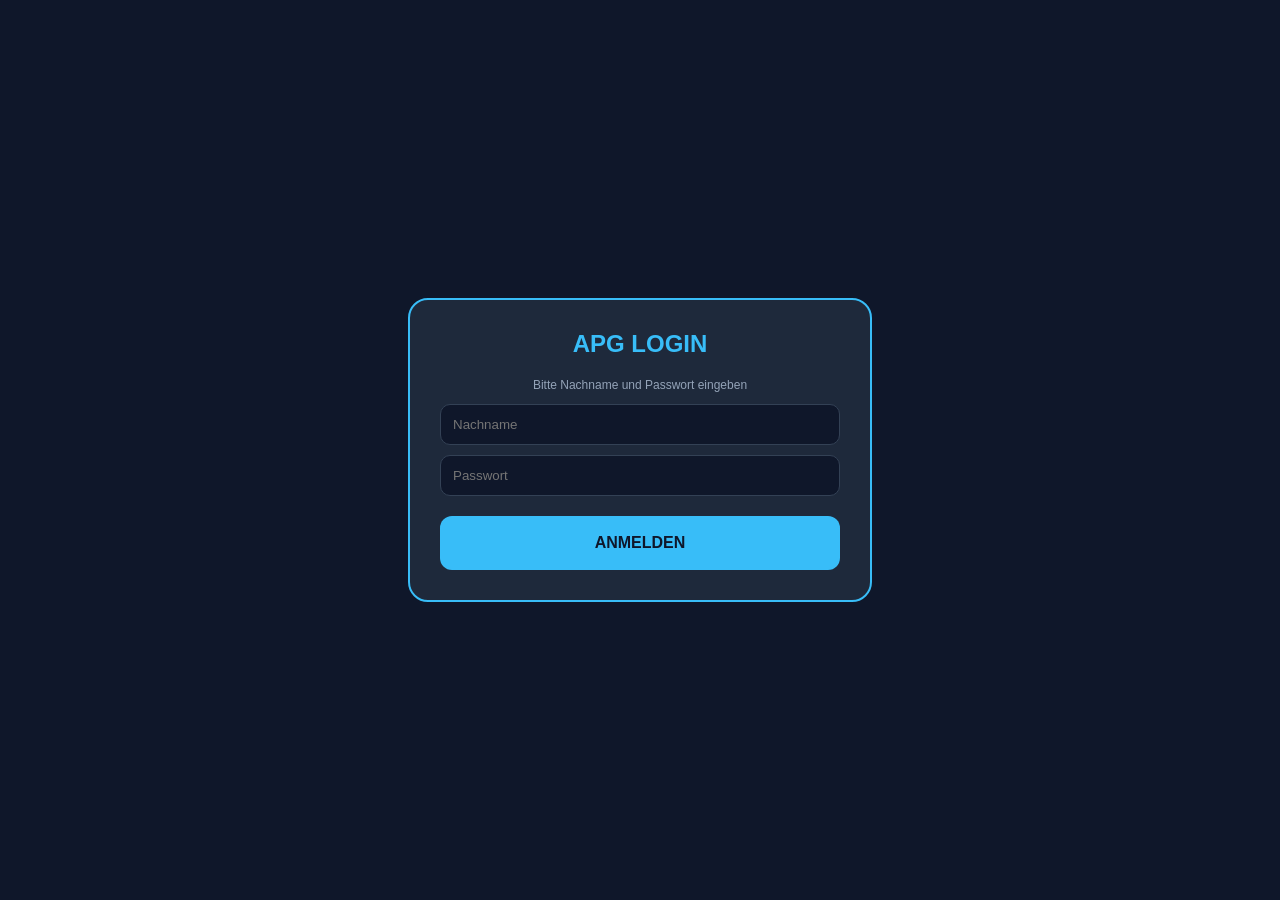
==== commit dc7b4958: "Update index.html" ====
--- a/index.html
+++ b/index.html
@@ -8,9 +8,8 @@
     <meta name="apple-mobile-web-app-capable" content="yes">
     <meta name="apple-mobile-web-app-status-bar-style" content="black-translucent">
     <meta name="apple-mobile-web-app-title" content="APG Report">
-    
-    <link rel="icon" type="image/png" sizes="192x192" href="https://i.ibb.co/6Rdfm7mR/apg-logo-192.png">
-    <link rel="apple-touch-icon" sizes="180x180" href="https://i.ibb.co/7tXwWwN3/apg-logo-180.png">
+    <link rel="icon" type="image/jpeg" href="https://images.crunchbase.com/image/upload/c_pad,h_170,w_170,f_auto,b_white,q_auto:eco,dpr_1/v1438155981/vntbng8z7y8gclnbyr3d.jpg">
+    <link rel="apple-touch-icon" href="https://images.crunchbase.com/image/upload/c_pad,h_170,w_170,f_auto,b_white,q_auto:eco,dpr_1/v1438155981/vntbng8z7y8gclnbyr3d.jpg">
     
     <style>
         :root { --bg: #0f172a; --card: #1e293b; --primary: #38bdf8; --blue-dark: #1e40af; --text: #f1f5f9; --danger: #ef4444; --success: #22c55e; }
@@ -18,11 +17,7 @@
         #loginScreen, #setPassScreen { position: fixed; top: 0; left: 0; width: 100%; height: 100%; background: var(--bg); z-index: 9999; display: flex; justify-content: center; align-items: center; }
         .login-card { background: var(--card); padding: 30px; border-radius: 20px; border: 2px solid var(--primary); width: 90%; max-width: 400px; text-align: center; }
         .card { width: 100%; max-width: 650px; background: var(--card); padding: 20px; border-radius: 20px; margin: auto; border: 1px solid rgba(56, 189, 248, 0.3); display: none; }
-        
-        .logo-container { text-align: center; margin-bottom: 15px; }
-        .logo-img { max-width: 180px; height: auto; display: block; margin: 0 auto; }
         .header { text-align: center; border-bottom: 3px solid var(--primary); margin-bottom: 20px; padding-bottom: 10px; }
-        
         .schicht-group { display: grid; grid-template-columns: repeat(3, 1fr); gap: 10px; margin-bottom: 20px; }
         .schicht-btn { padding: 12px; background: #0f172a; border: 1px solid #334155; border-radius: 10px; color: white; cursor: pointer; font-weight: bold; }
         .schicht-btn.active { background: var(--primary); color: #0f172a; }
@@ -54,9 +49,6 @@
 
 <div id="loginScreen">
     <div class="login-card">
-        <div class="logo-container">
-            <img class="logo-img" src="https://i.ibb.co/7tXwWwN3/apg-logo-180.png" alt="APG Logo">
-        </div>
         <h2 style="color:var(--primary); margin-top:0;">APG LOGIN</h2>
         <p style="font-size:12px; color:#94a3b8;">Bitte Nachname und Passwort eingeben</p>
         <input type="text" id="userInp" placeholder="Nachname">
@@ -78,9 +70,7 @@
 
 <div class="card" id="mainApp">
     <div class="header">
-        <div class="logo-container">
-            <img class="logo-img" src="https://i.ibb.co/7tXwWwN3/apg-logo-180.png" alt="APG Logo">
-        </div>
+        <h1>Adler Pelzer Group</h1>
         <p id="currentUserDisplay" style="color:var(--success); font-size:12px; font-weight:bold;"></p>
     </div>
 
@@ -148,16 +138,12 @@
 let selectedStaff = [];
 let loggedInUser = "";
 
-// GİRİŞ SİSTEMİ: KESKINMUS 518 VE KATENZ 000 GÜVENLİ ŞEKİLDE EKLENDİ
 const initialDB = {"Keskin":"517","Aldirmaz":"577","Anderwald":"509","Bayrakli":"1377","Kilic":"1384","Maafi":"1273","Besche":"1472","Eickhoff":"1406","Toth":"1699","Gibba":"1367","Helf":"1483","Isbir":"1715","Jeyakumar":"1698","Kalisch":"1451","Kowarsch":"484","Nowak":"1390","Pähler":"1332","Patarcsity":"1700","Pulendran":"1498","Sahin":"1721","Savas":"1360","Schiavitelli":"1669","Uluyüz":"1450","Uzun":"1433","Kunert":"502","Karali":"533","Mikuczynski":"1212","Türkmen":"1213","Amrouch":"1268","Stania":"1368","Kantaroglu":"1382","Krancioch":"1405","Held":"1421","Berisha":"1534","Neji":"1536","Mulugeta":"1633","Udezue":"1686","Jansen":"1692","Aksoy":"1704","Yildirim":"1710","Brand":"1722","Louze":"1724","Blanquez":"1725","Diallo":"1726","Sener":"1731","Beher":"510","Rafo":"1277","Gertz":"1357","Schönborn":"1361","Fortes":"1381","Sakaguchi M.":"1391","Mercan":"1437","Krämer":"1449","Juretzka":"1473","Kumbara":"1474","Skupio":"1475","Skrago":"1484","Bah":"1684","Kaya":"1712","Jdea":"1701","Toure":"1713","Schneider":"1714","Tchaleu":"1723","Klomrit":"1070","Garcia":"339","Keskinmus":"518","Katenz":"000"};
-
-// VARDİYA LİSTELERİ DÜZENLENDİ: Keskinmus normal C Schicht'e dahil edildi. Katenz (Müdür) işçi listelerinden çıkarıldı.
 const workerData = {
     "A": ["Kunert M.", "Karali O.", "Mikuczynski K.", "Türkmen E.", "Amrouch M.", "Stania D.", "Kantaroglu A.", "Krancioch A.", "Held D.", "Berisha I.", "Neji M.", "Mulugeta G.", "Udezue P.", "Jansen M.", "Aksoy O.", "Yildirim S.", "Brand N.", "Louze A.", "Blanquez Romero V.", "Diallo M.D.", "Sener E.", "Klomrit", "Garcia"],
     "B": ["Keskin Mur.", "Aldirmaz P.", "Anderwald R.", "Bayrakli F.", "Kilic D.", "Maafi T.", "Besche T.", "Eickhoff P.", "Toth Renata", "Gibba n.", "Helf A.", "Isbir J.", "Jeyakumar S.", "Kalisch T.", "Kowarsch R.", "Nowak M.", "Pähler D.", "Patarcsity V.", "Pulendran K.", "Sahin E.", "Savas S.", "Schiavitelli", "Uluyüz B.", "Uzun S.", "Klomrit", "Garcia"],
     "C": ["Beher T.", "Keskin Mustafa", "Kantaroglu Ö.", "Savas R.", "Rafo S.", "Gertz Kevin", "Gertz S.", "Schönborn Ch.", "Fortes Ch.", "Sakaguchi M.", "Mercan M.", "Krämer Ch.", "Juretzka T.", "Kumbara E.", "Skupio D.", "Skrago T.", "Bah A.", "Kaya A.", "Jdea A.", "Toure A.", "Schneider D.", "Tchaleu Bertrand", "Keskinmus", "Klomrit", "Garcia"]
 };
-
 const codeData = {
     PUR: { 
         aus: ["6-2-01 Temperatur zu niedrig", "6-2-02 Schaum haftet nicht am Bauteil", "6-2-03 Einlegefehler", "6-2-04 Schussabbruch", "6-2-05 CIM nicht voll ausgeschäumt", "6-2-06 Lippe gerissen", "6-2-07 CIM gerissen", "7-2-01 Nacharbeit am Bauteil (Entgraten, Nachkleben etc.)", "Sonstige"],
